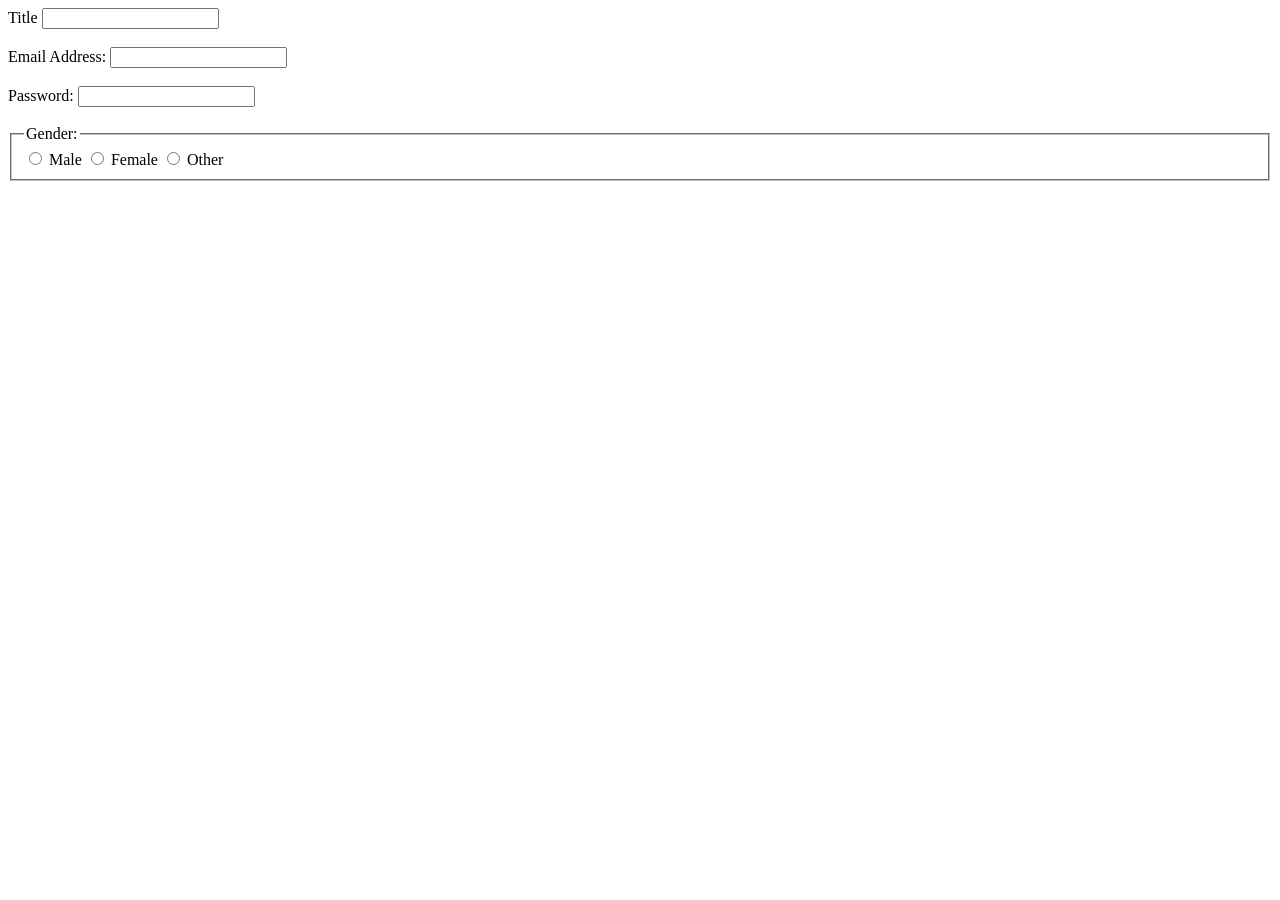
==== new-post.html @ 9fdb28a5 "commit -a" ====
<!DOCTYPE html>
<html lang="en">
  <head>
    <meta charset="UTF-8" />
    <meta name="viewport" content="width=device-width, initial-scale=1.0" />
    <title>User Registration Form</title>
  </head>
  <body>
    <label for="Title"><title></title>Title</label>
    <input type="text" id="name" name="name" required /><br /><br />

    <label for="email">Email Address:</label>
    <input type="email" id="email" name="email" required /><br /><br />

    <label for="password">Password:</label>
    <input type="password" id="password" name="password" required /><br /><br />

    <fieldset>
      <legend>Gender:</legend>
      <label
        ><input type="radio" name="gender" value="male" required /> Male</label
      >
      <label><input type="radio" name="gender" value="female" /> Female</label>
      <label><input type="radio" name="gender" value="other" /> Other</label>
    </fieldset>
    <br />
  </body>
</html>
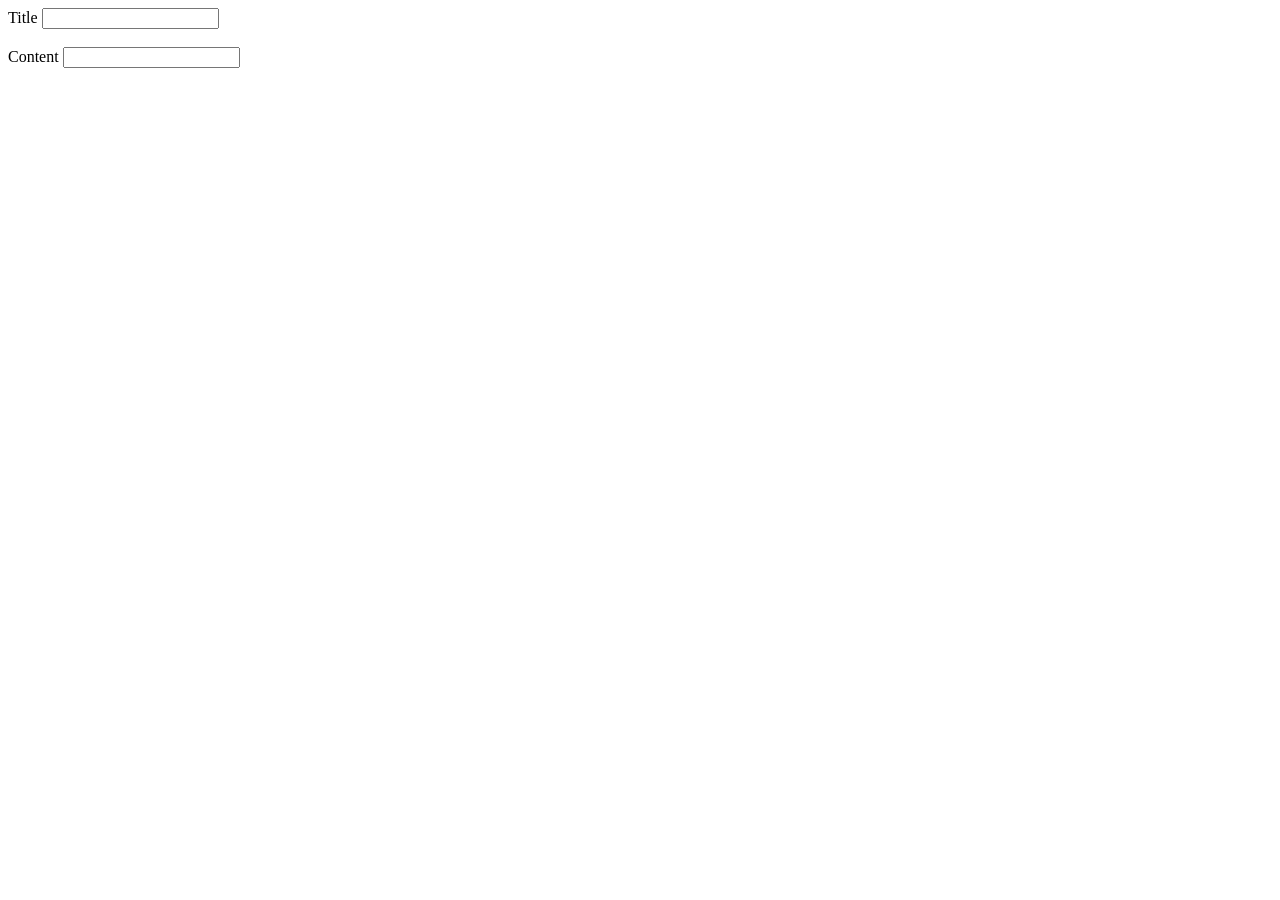
==== commit 7e7a58d2: "command  Please enter the commit message for your changes. Lines starting [I update" ====
--- a/new-post.html
+++ b/new-post.html
@@ -7,22 +7,11 @@
   </head>
   <body>
     <label for="Title"><title></title>Title</label>
-    <input type="text" id="name" name="name" required /><br /><br />
+    <input type="text" id="title" name="title" required /><br /><br />
 
-    <label for="email">Email Address:</label>
-    <input type="email" id="email" name="email" required /><br /><br />
+    <label for="content">Content</label>
+    <input type="text" id="content" name="content" required /><br /><br />
 
-    <label for="password">Password:</label>
-    <input type="password" id="password" name="password" required /><br /><br />
-
-    <fieldset>
-      <legend>Gender:</legend>
-      <label
-        ><input type="radio" name="gender" value="male" required /> Male</label
-      >
-      <label><input type="radio" name="gender" value="female" /> Female</label>
-      <label><input type="radio" name="gender" value="other" /> Other</label>
-    </fieldset>
     <br />
   </body>
 </html>
